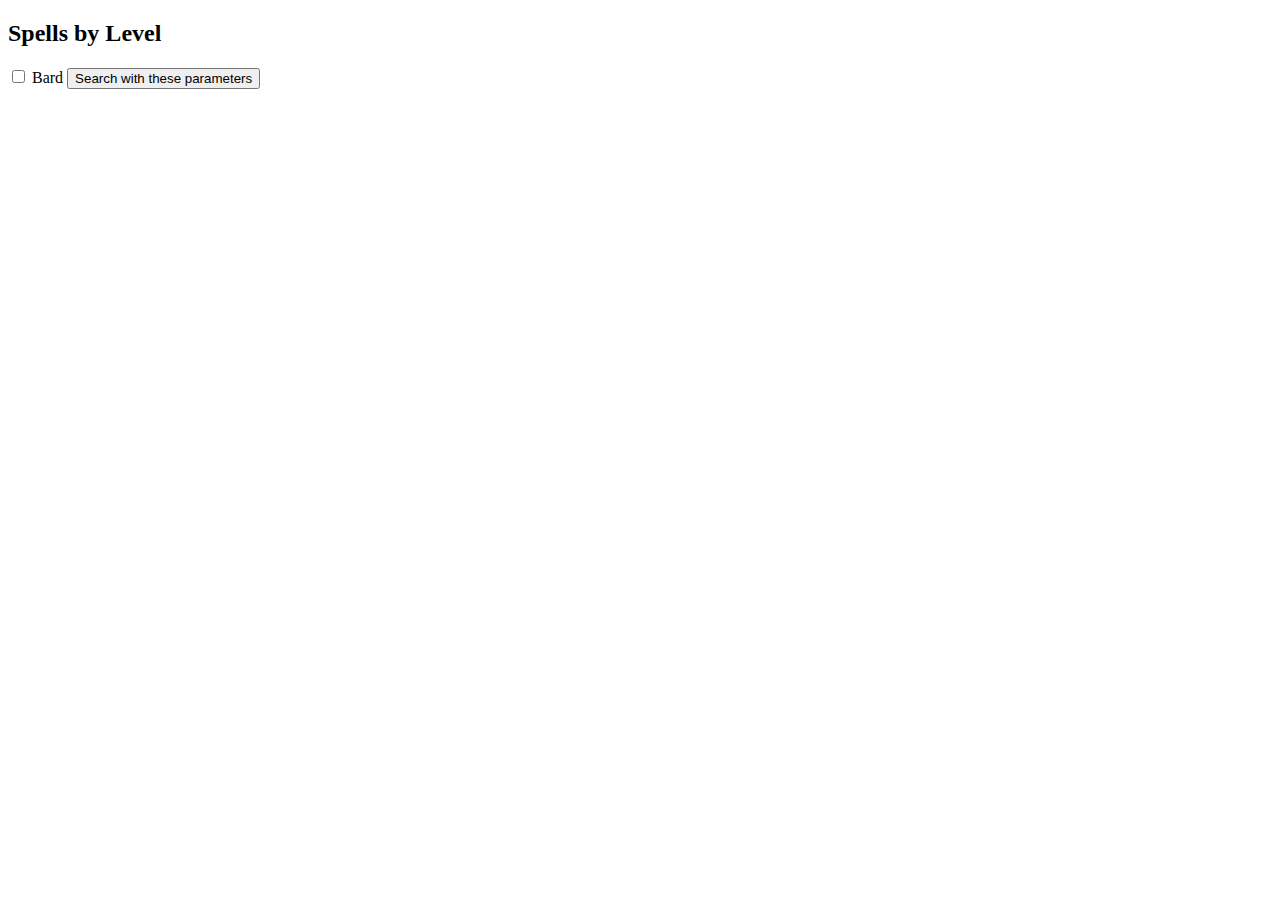
==== index.html @ e581cb8e "Add files via upload" ====
<!DOCTYPE html>
  <html lang="en">
  <head>
    <meta charset="utf-8">
    <meta name="viewport" content="width=device-width, initial-scale=1.0">
   
    <title>D&D 5E Spells</title>
    
    <!-- include an external style sheet -->
    <link rel="stylesheet" href="style.css">  
    
    <!-- include an external JavaScript file -->
    <script src="myscript.js"></script>
  </head>
  
  <body>
    <!-- page content -->
    
		<h2>Spells by Level</h2>
		<div id="classchoice">
		<label>
		<input type="checkbox" value="bard"> Bard
		</label>
		<button onclick="spellsByParameters()">Search with these parameters</button>
		</div>
		<div id="spells">
		
		</div>
		
	<div id="lightbox" >
	<div id="lightboxbg" onclick="closeLightBox()"></div>
      <div id="message">This is a message</div>
	  <div id="lbbutton" onclick="closeLightBox()">Close</div>
	  
    </div>
  </body>
  
</html>
---- style.css ----
h1 {
	color: lime
	
}

#lightbox {
  position:fixed;
  top:0px;
  left:0px;
  width:100%;
  height:100%;
  background-color:none; 
  
}

#lightboxbg {
  position:fixed;
  top:0px;
  left:0px;
  width:100%;
  height:100%;
  background-color:rgba(0,0,0,0.9); 
  
}

#message {
    width:80%;
    padding:20px;
    background-color:grey;
    color:white;
    font-size:1.2rem;
    position: absolute;
    top: 50%;
    left: 50%;
    transform: translate(-50%, -50%);
	max-height: 100vh;
	overflow: auto;

}

#lbbutton {
	padding:10px;
	font-size:1.2rem;
    background-color:#383838;
    color:white;
	position:fixed;
	bottom:15px;
	left:15px;
}

h3{
	margin-bottom: 10px;
}
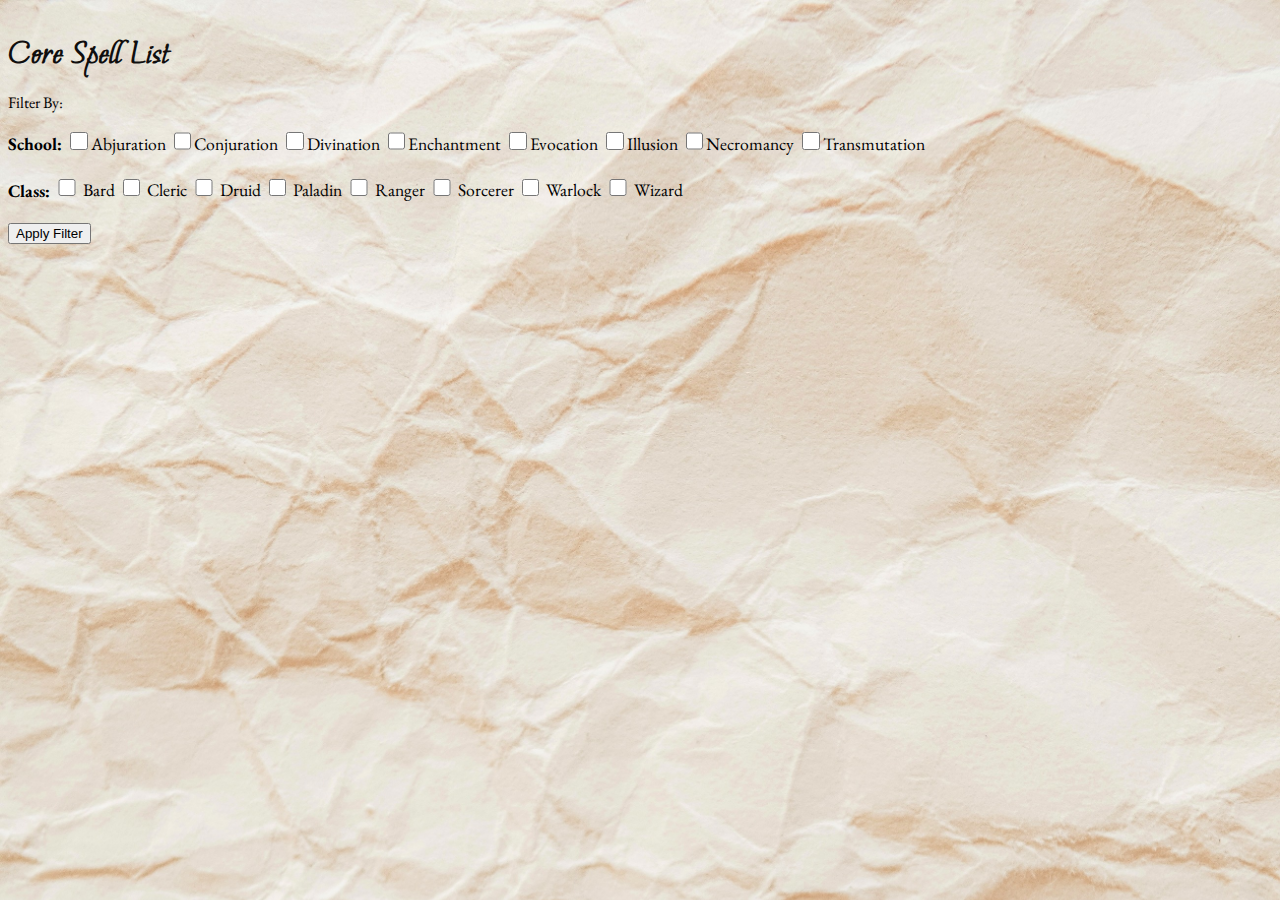
==== commit 79e0ec69: "Add files via upload" ====
--- a/index.html
+++ b/index.html
@@ -16,13 +16,68 @@
   <body>
     <!-- page content -->
     
-		<h2>Spells by Level</h2>
+		<h2>Core Spell List</h2>
+		<p>Filter By:</p>
+		<div id ="schoolchoice">
+		<!-- I know this isn't the most elegant, but it's one less fetch request. The list of magic schools isn't changing. -->
+			<b>School: </b> 
+			<label>
+				<input type="checkbox" class="schoolbox" value="abjuration">Abjuration
+			</label>
+			<label>
+				<input type="checkbox" class="schoolbox" value="conjuration">Conjuration
+			</label>
+			<label>
+				<input type="checkbox" class="schoolbox" value="divination">Divination
+			</label>
+			<label>
+				<input type="checkbox" class="schoolbox" value="enchantment">Enchantment
+			</label>
+			<label>
+				<input type="checkbox" class="schoolbox" value="evocation">Evocation
+			</label>
+			<label>
+				<input type="checkbox" class="schoolbox" value="illusion">Illusion
+			</label>
+			<label>
+				<input type="checkbox" class="schoolbox" value="necromancy">Necromancy
+			</label>
+			<label>
+				<input type="checkbox" class="schoolbox" value="transmutation">Transmutation
+			</label>
+		</div>
+		<br>
 		<div id="classchoice">
-		<label>
-		<input type="checkbox" value="bard"> Bard
-		</label>
-		<button onclick="spellsByParameters()">Search with these parameters</button>
+			<!-- About as inefficient as the school select, but the API only has resources from the Player's Handbook, so anything outside of these classes won't be searchable. -->
+			<b>Class: </b>
+			<label>
+				<input type="checkbox" class="classbox" value="bard"> Bard
+			</label>
+			<label>
+				<input type="checkbox" class="classbox" value="cleric"> Cleric
+			</label>
+			<label>
+				<input type="checkbox" class="classbox" value="druid"> Druid
+			</label>
+			<label>
+				<input type="checkbox" class="classbox" value="paladin"> Paladin
+			</label>
+			<label>
+				<input type="checkbox" class="classbox" value="ranger"> Ranger
+			</label>
+			<label>
+				<input type="checkbox" class="classbox" value="sorcerer"> Sorcerer
+			</label>
+			<label>
+				<input type="checkbox" class="classbox" value="warlock"> Warlock
+			</label>
+			<label>
+				<input type="checkbox" class="classbox" value="wizard"> Wizard
+			</label>
+			<br>
 		</div>
+		<br>
+		<button onclick="spellsByParameters()">Apply Filter</button>
 		<div id="spells">
 		
 		</div>
--- a/style.css
+++ b/style.css
@@ -1,6 +1,41 @@
-h1 {
-	color: lime
-	
+
+@import url('https://fonts.googleapis.com/css2?family=Astloch&family=Moon+Dance&display=swap');
+@import url('https://fonts.googleapis.com/css2?family=EB+Garamond:wght@500&display=swap');
+
+:root{
+	--black: #0F0E0E;
+	--purple: #522B47;
+	--red: #7B0828;
+	--darkred: #5B0808;
+	--lbbg: #89203d;
+	--tan: #fcecdf;
+}
+
+h2 {
+	font-family: "Moon Dance";
+	font-size: 2.2rem;
+	margin-bottom: 0.1rem;
+	color: var(--black);
+}
+
+body{
+	background-image: url(images/paperbg-lc.jpg);
+	background-size: cover;
+	background-attachment: fixed;
+	font-family: "EB Garamond";
+}
+
+label input{
+	width: 1.1rem;
+	height: 1.1rem;
+}
+
+#schoolchoice, #classchoice{
+	font-size: 1.1rem;
+}
+
+label{
+	white-space: nowrap;
 }
 
 #lightbox {
@@ -26,8 +61,11 @@
 #message {
     width:80%;
     padding:20px;
-    background-color:grey;
-    color:white;
+    
+	background-image: url(images/paperbg-lc.jpg);
+	background-size: cover;
+	background-color:var(--tan);
+    color: var(--darkred);
     font-size:1.2rem;
     position: absolute;
     top: 50%;
@@ -36,6 +74,10 @@
 	max-height: 100vh;
 	overflow: auto;
 
+}
+
+.description{
+	padding-bottom: 5rem;
 }
 
 #lbbutton {
@@ -52,3 +94,9 @@
 	margin-bottom: 10px;
 }
 
+a{
+	font-size: 1.1rem;
+	text-decoration: none;
+	margin-bottom:5px;
+	color: var(--red);
+}
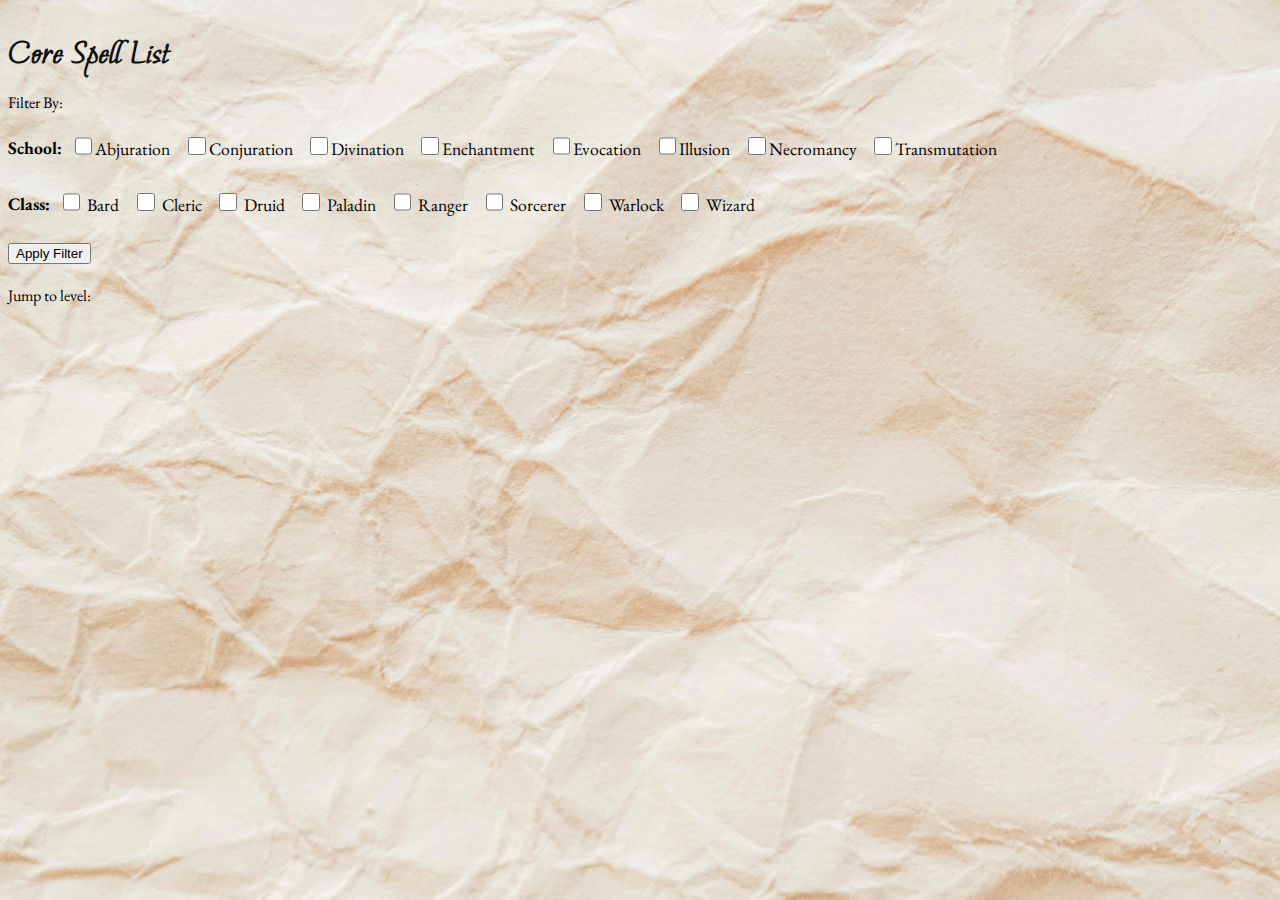
==== commit ba780b36: "Add files via upload" ====
--- a/index.html
+++ b/index.html
@@ -78,13 +78,16 @@
 		</div>
 		<br>
 		<button onclick="spellsByParameters()">Apply Filter</button>
+		<br><br>
+		<div id="levellinks">Jump to level: </div>
 		<div id="spells">
 		
 		</div>
 		
 	<div id="lightbox" >
 	<div id="lightboxbg" onclick="closeLightBox()"></div>
-      <div id="message">This is a message</div>
+      <div id="message">Preparing Spells...</div> 
+	  <!-- ^^ The site uses a lot of fetch requests, so it can take a couple seconds to load. This looks nice while loading. -->
 	  <div id="lbbutton" onclick="closeLightBox()">Close</div>
 	  
     </div>
--- a/style.css
+++ b/style.css
@@ -1,5 +1,5 @@
 
-@import url('https://fonts.googleapis.com/css2?family=Astloch&family=Moon+Dance&display=swap');
+@import url('https://fonts.googleapis.com/css2?family=Moon+Dance&display=swap');
 @import url('https://fonts.googleapis.com/css2?family=EB+Garamond:wght@500&display=swap');
 
 :root{
@@ -12,7 +12,7 @@
 }
 
 h2 {
-	font-family: "Moon Dance";
+	font-family: "Moon Dance", serif; /* Not a serif font, but TNR is better to default to than Comic Sans */
 	font-size: 2.2rem;
 	margin-bottom: 0.1rem;
 	color: var(--black);
@@ -22,7 +22,7 @@
 	background-image: url(images/paperbg-lc.jpg);
 	background-size: cover;
 	background-attachment: fixed;
-	font-family: "EB Garamond";
+	font-family: "EB Garamond", serif;
 }
 
 label input{
@@ -36,6 +36,9 @@
 
 label{
 	white-space: nowrap;
+	display: inline-block;
+	margin: 0.3rem;
+	
 }
 
 #lightbox {
@@ -92,11 +95,31 @@
 
 h3{
 	margin-bottom: 10px;
+	
 }
 
 a{
-	font-size: 1.1rem;
+	font-size: 1.2rem;
 	text-decoration: none;
-	margin-bottom:5px;
 	color: var(--red);
 }
+
+#levellinks a{
+	margin-right: 1rem;
+	padding: 0.3rem;
+}
+
+#spells a{
+	display: block;
+	margin-left:2rem;
+	padding-bottom: 0.6rem;
+	padding-top: 0.6rem;
+}
+
+
+/* Desktop Version */
+@media (min-width: 768px) {
+	#spells a{
+		padding: 0.1rem;
+	}
+}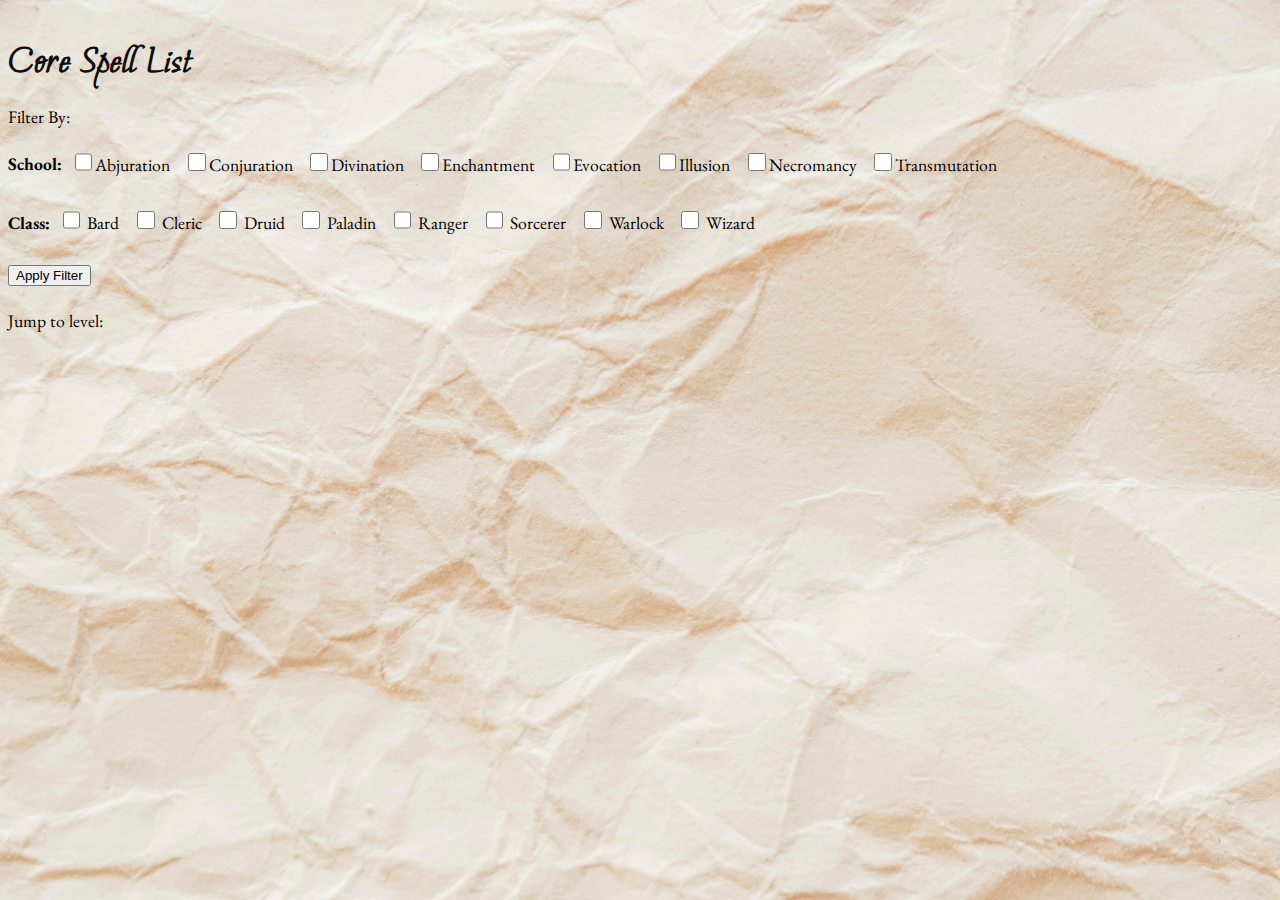
==== commit 2cdd8dae: "Update index.html" ====
--- a/index.html
+++ b/index.html
@@ -2,12 +2,14 @@
   <html lang="en">
   <head>
     <meta charset="utf-8">
+	<meta name="theme-color" content="#3e2169"/>
     <meta name="viewport" content="width=device-width, initial-scale=1.0">
    
     <title>D&D 5E Spells</title>
     
     <!-- include an external style sheet -->
     <link rel="stylesheet" href="style.css">  
+	<link rel="manifest" href="manifest.json">
     
     <!-- include an external JavaScript file -->
     <script src="myscript.js"></script>
@@ -93,4 +95,4 @@
     </div>
   </body>
   
-</html>+</html>
--- a/style.css
+++ b/style.css
@@ -13,7 +13,7 @@
 
 h2 {
 	font-family: "Moon Dance", serif; /* Not a serif font, but TNR is better to default to than Comic Sans */
-	font-size: 2.2rem;
+	font-size: 2.5rem;
 	margin-bottom: 0.1rem;
 	color: var(--black);
 }
@@ -23,6 +23,7 @@
 	background-size: cover;
 	background-attachment: fixed;
 	font-family: "EB Garamond", serif;
+	font-size: 1.1rem;
 }
 
 label input{
@@ -122,4 +123,4 @@
 	#spells a{
 		padding: 0.1rem;
 	}
-}+}
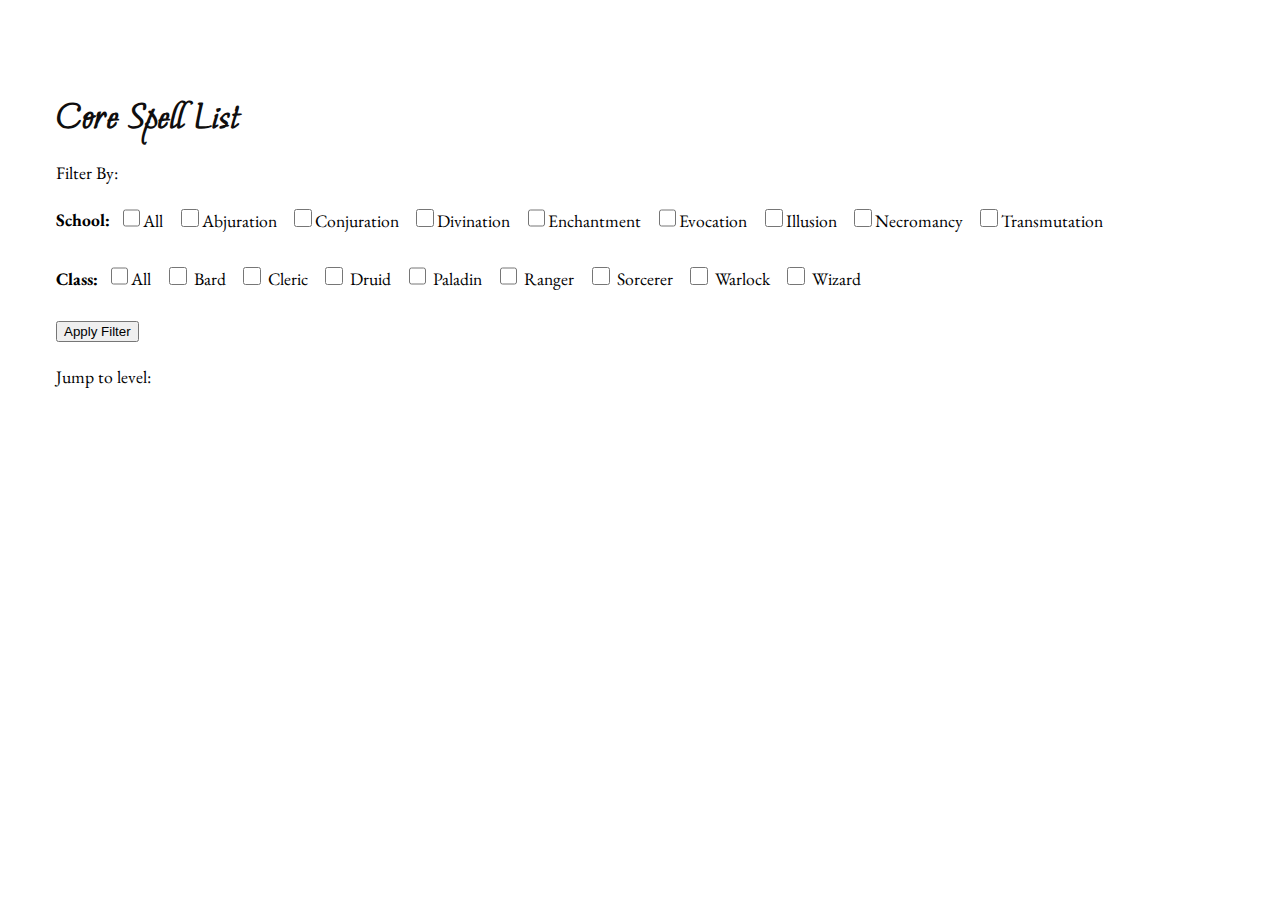
==== commit 36af781e: "Add files via upload" ====
--- a/index.html
+++ b/index.html
@@ -23,6 +23,9 @@
 		<div id ="schoolchoice">
 		<!-- I know this isn't the most elegant, but it's one less fetch request. The list of magic schools isn't changing. -->
 			<b>School: </b> 
+			<label>
+				<input type="checkbox" name="allbox" onclick="selectAll('s')" class="schoolbox" value="all">All
+			</label>
 			<label>
 				<input type="checkbox" class="schoolbox" value="abjuration">Abjuration
 			</label>
@@ -52,6 +55,9 @@
 		<div id="classchoice">
 			<!-- About as inefficient as the school select, but the API only has resources from the Player's Handbook, so anything outside of these classes won't be searchable. -->
 			<b>Class: </b>
+			<label>
+				<input type="checkbox" name="allbox" onclick="selectAll('c')" class="classbox" value="all">All
+			</label>
 			<label>
 				<input type="checkbox" class="classbox" value="bard"> Bard
 			</label>
--- a/style.css
+++ b/style.css
@@ -19,11 +19,12 @@
 }
 
 body{
-	background-image: url(images/paperbg-lc.jpg);
+	background-image: url(images/paperbg-lrc.jpg);
 	background-size: cover;
 	background-attachment: fixed;
 	font-family: "EB Garamond", serif;
 	font-size: 1.1rem;
+	padding: 0.5rem;
 }
 
 label input{
@@ -66,7 +67,7 @@
     width:80%;
     padding:20px;
     
-	background-image: url(images/paperbg-lc.jpg);
+	background-image: url(images/paperbg-lrc.jpg);
 	background-size: cover;
 	background-color:var(--tan);
     color: var(--darkred);
@@ -96,6 +97,7 @@
 
 h3{
 	margin-bottom: 10px;
+	color: var(--black);
 	
 }
 
@@ -120,6 +122,9 @@
 
 /* Desktop Version */
 @media (min-width: 768px) {
+	body{
+		padding: 3rem;
+	}
 	#spells a{
 		padding: 0.1rem;
 	}
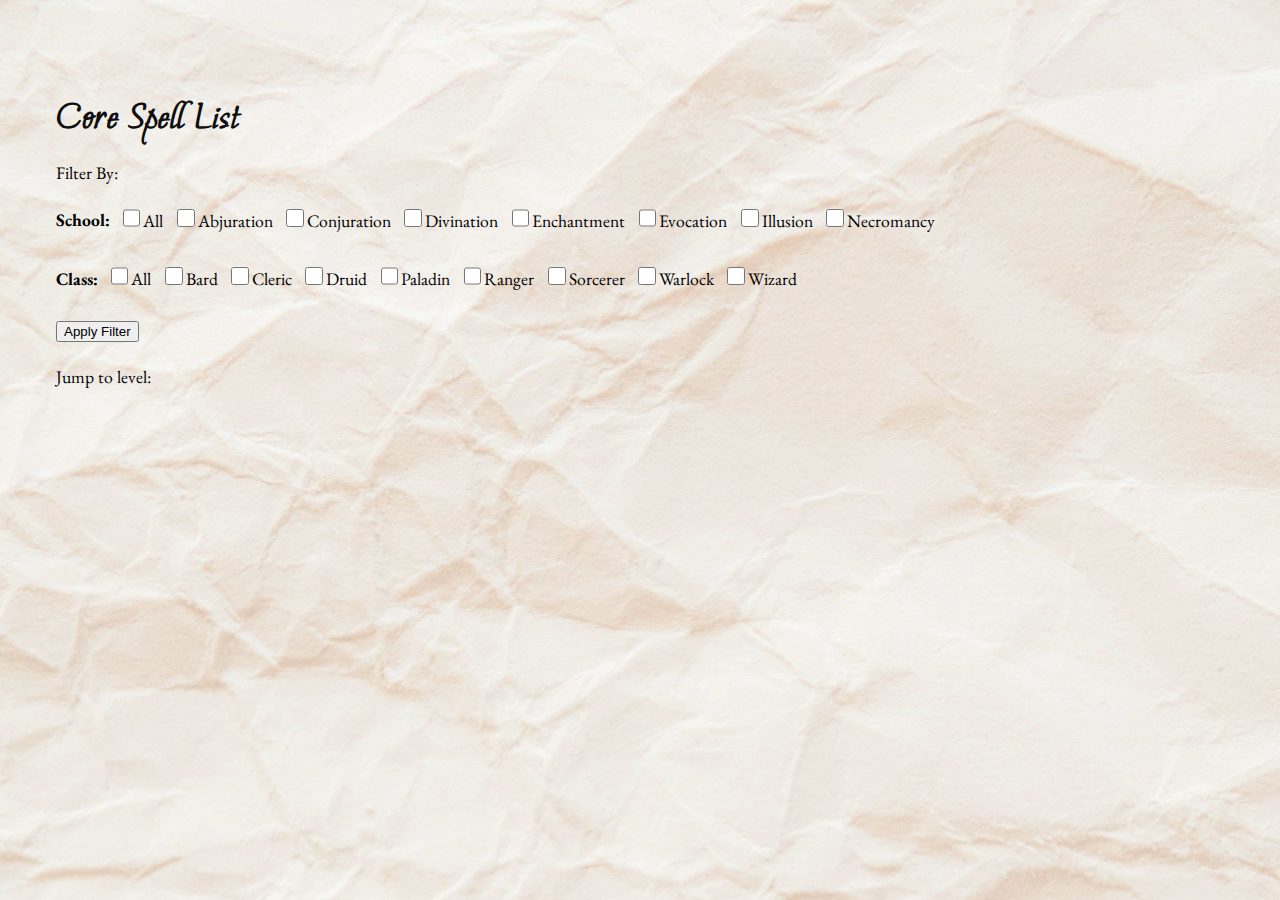
==== commit 8f25e4ff: "Add files via upload" ====
--- a/index.html
+++ b/index.html
@@ -20,70 +20,9 @@
     
 		<h2>Core Spell List</h2>
 		<p>Filter By:</p>
-		<div id ="schoolchoice">
-		<!-- I know this isn't the most elegant, but it's one less fetch request. The list of magic schools isn't changing. -->
-			<b>School: </b> 
-			<label>
-				<input type="checkbox" name="allbox" onclick="selectAll('s')" class="schoolbox" value="all">All
-			</label>
-			<label>
-				<input type="checkbox" class="schoolbox" value="abjuration">Abjuration
-			</label>
-			<label>
-				<input type="checkbox" class="schoolbox" value="conjuration">Conjuration
-			</label>
-			<label>
-				<input type="checkbox" class="schoolbox" value="divination">Divination
-			</label>
-			<label>
-				<input type="checkbox" class="schoolbox" value="enchantment">Enchantment
-			</label>
-			<label>
-				<input type="checkbox" class="schoolbox" value="evocation">Evocation
-			</label>
-			<label>
-				<input type="checkbox" class="schoolbox" value="illusion">Illusion
-			</label>
-			<label>
-				<input type="checkbox" class="schoolbox" value="necromancy">Necromancy
-			</label>
-			<label>
-				<input type="checkbox" class="schoolbox" value="transmutation">Transmutation
-			</label>
-		</div>
+		<div id ="schoolchoice"></div>
 		<br>
-		<div id="classchoice">
-			<!-- About as inefficient as the school select, but the API only has resources from the Player's Handbook, so anything outside of these classes won't be searchable. -->
-			<b>Class: </b>
-			<label>
-				<input type="checkbox" name="allbox" onclick="selectAll('c')" class="classbox" value="all">All
-			</label>
-			<label>
-				<input type="checkbox" class="classbox" value="bard"> Bard
-			</label>
-			<label>
-				<input type="checkbox" class="classbox" value="cleric"> Cleric
-			</label>
-			<label>
-				<input type="checkbox" class="classbox" value="druid"> Druid
-			</label>
-			<label>
-				<input type="checkbox" class="classbox" value="paladin"> Paladin
-			</label>
-			<label>
-				<input type="checkbox" class="classbox" value="ranger"> Ranger
-			</label>
-			<label>
-				<input type="checkbox" class="classbox" value="sorcerer"> Sorcerer
-			</label>
-			<label>
-				<input type="checkbox" class="classbox" value="warlock"> Warlock
-			</label>
-			<label>
-				<input type="checkbox" class="classbox" value="wizard"> Wizard
-			</label>
-			<br>
-		</div>
+		<div id="classchoice"></div>
 		<br>
 		<button onclick="spellsByParameters()">Apply Filter</button>
 		<br><br>
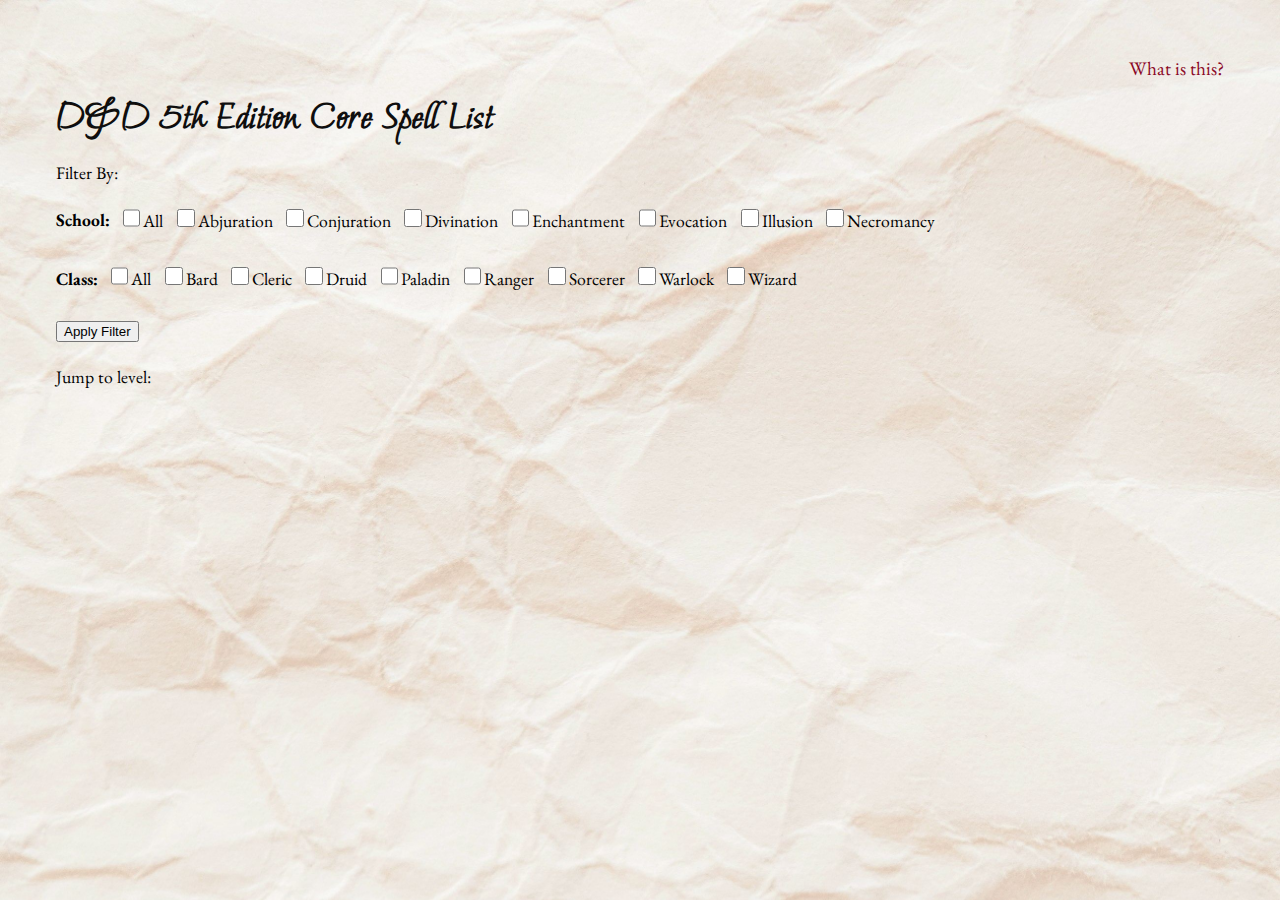
==== commit a8b954bd: "exported from glitch because they don't understand files" ====
--- a/index.html
+++ b/index.html
@@ -1,43 +1,45 @@
-<!DOCTYPE html>
-  <html lang="en">
-  <head>
-    <meta charset="utf-8">
-	<meta name="theme-color" content="#3e2169"/>
-    <meta name="viewport" content="width=device-width, initial-scale=1.0">
-   
-    <title>D&D 5E Spells</title>
-    
-    <!-- include an external style sheet -->
-    <link rel="stylesheet" href="style.css">  
-	<link rel="manifest" href="manifest.json">
-    
-    <!-- include an external JavaScript file -->
-    <script src="myscript.js"></script>
-  </head>
-  
-  <body>
-    <!-- page content -->
-    
-		<h2>Core Spell List</h2>
-		<p>Filter By:</p>
-		<div id ="schoolchoice"></div>
-		<br>
-		<div id="classchoice"></div>
-		<br>
-		<button onclick="spellsByParameters()">Apply Filter</button>
-		<br><br>
-		<div id="levellinks">Jump to level: </div>
-		<div id="spells">
-		
-		</div>
-		
-	<div id="lightbox" >
-	<div id="lightboxbg" onclick="closeLightBox()"></div>
-      <div id="message">Preparing Spells...</div> 
-	  <!-- ^^ The site uses a lot of fetch requests, so it can take a couple seconds to load. This looks nice while loading. -->
-	  <div id="lbbutton" onclick="closeLightBox()">Close</div>
-	  
-    </div>
-  </body>
-  
-</html>
+<!DOCTYPE html>
+  <html lang="en">
+  <head>
+    <meta charset="utf-8">
+	<meta name="theme-color" content="#3e2169"/>
+    <meta name="viewport" content="width=device-width, initial-scale=1.0">
+   
+    <title>D&D 5E Spells</title>
+    
+    <!-- include an external style sheet -->
+    <link rel="stylesheet" href="style.css">  
+	<link rel="manifest" href="manifest.json">
+    <link rel="apple-touch-icon" href="/icons/icon-192x192.png">
+    
+    <!-- include an external JavaScript file -->
+    <script src="myscript.js"></script>
+  </head>
+  
+  <body>
+    <!-- page content -->
+    
+    <a href="javascript:intro()" id="introlink">What is this?</a>
+		<h2>D&D 5th Edition Core Spell List</h2>
+		<p>Filter By:</p>
+		<div id ="schoolchoice"></div>
+		<br>
+		<div id="classchoice"></div>
+		<br>
+		<button onclick="spellsByParameters()">Apply Filter</button>
+		<br><br>
+		<div id="levellinks">Jump to level: </div>
+		<div id="spells">
+		
+		</div>
+		
+	<div id="lightbox" >
+	<div id="lightboxbg" onclick="closeLightBox()"></div>
+      <div id="message">Preparing Spells...</div> 
+	  <!-- ^^ The site uses a lot of fetch requests, so it can take a couple seconds to load. This looks nice while loading. -->
+	  <div id="lbbutton" onclick="closeLightBox()">Close</div>
+	  
+    </div>
+  </body>
+  
+</html>
--- a/style.css
+++ b/style.css
@@ -1,131 +1,133 @@
-
-@import url('https://fonts.googleapis.com/css2?family=Moon+Dance&display=swap');
-@import url('https://fonts.googleapis.com/css2?family=EB+Garamond:wght@500&display=swap');
-
-:root{
-	--black: #0F0E0E;
-	--purple: #522B47;
-	--red: #7B0828;
-	--darkred: #5B0808;
-	--lbbg: #89203d;
-	--tan: #fcecdf;
-}
-
-h2 {
-	font-family: "Moon Dance", serif; /* Not a serif font, but TNR is better to default to than Comic Sans */
-	font-size: 2.5rem;
-	margin-bottom: 0.1rem;
-	color: var(--black);
-}
-
-body{
-	background-image: url(images/paperbg-lrc.jpg);
-	background-size: cover;
-	background-attachment: fixed;
-	font-family: "EB Garamond", serif;
-	font-size: 1.1rem;
-	padding: 0.5rem;
-}
-
-label input{
-	width: 1.1rem;
-	height: 1.1rem;
-}
-
-#schoolchoice, #classchoice{
-	font-size: 1.1rem;
-}
-
-label{
-	white-space: nowrap;
-	display: inline-block;
-	margin: 0.3rem;
-	
-}
-
-#lightbox {
-  position:fixed;
-  top:0px;
-  left:0px;
-  width:100%;
-  height:100%;
-  background-color:none; 
-  
-}
-
-#lightboxbg {
-  position:fixed;
-  top:0px;
-  left:0px;
-  width:100%;
-  height:100%;
-  background-color:rgba(0,0,0,0.9); 
-  
-}
-
-#message {
-    width:80%;
-    padding:20px;
-    
-	background-image: url(images/paperbg-lrc.jpg);
-	background-size: cover;
-	background-color:var(--tan);
-    color: var(--darkred);
-    font-size:1.2rem;
-    position: absolute;
-    top: 50%;
-    left: 50%;
-    transform: translate(-50%, -50%);
-	max-height: 100vh;
-	overflow: auto;
-
-}
-
-.description{
-	padding-bottom: 5rem;
-}
-
-#lbbutton {
-	padding:10px;
-	font-size:1.2rem;
-    background-color:#383838;
-    color:white;
-	position:fixed;
-	bottom:15px;
-	left:15px;
-}
-
-h3{
-	margin-bottom: 10px;
-	color: var(--black);
-	
-}
-
-a{
-	font-size: 1.2rem;
-	text-decoration: none;
-	color: var(--red);
-}
-
-#levellinks a{
-	margin-right: 1rem;
-	padding: 0.3rem;
-}
-
-#spells a{
-	display: block;
-	margin-left:2rem;
-	padding-bottom: 0.6rem;
-	padding-top: 0.6rem;
-}
-
-
-/* Desktop Version */
-@media (min-width: 768px) {
-	body{
-		padding: 3rem;
-	}
-	#spells a{
-		padding: 0.1rem;
-	}
-}
+
+@import url('https://fonts.googleapis.com/css2?family=Moon+Dance&display=swap');
+@import url('https://fonts.googleapis.com/css2?family=EB+Garamond:wght@500&display=swap');
+
+:root{
+	--black: #0F0E0E;
+	--red: #8B0828;
+	--darkred: #6B0808;
+	--tan: #fcecdf;
+}
+
+h2 {
+	font-family: "Moon Dance", serif; /* Not a serif font, but TNR is better to default to than Comic Sans */
+	font-size: 2.5rem;
+	margin-bottom: 0.1rem;
+	color: var(--black);
+}
+
+body{
+	background-image: url(images/paperbg-lrc.jpg);
+	background-size: cover;
+	background-attachment: fixed;
+	font-family: "EB Garamond", serif;
+	font-size: 1.1rem;
+	padding: 0.5rem;
+}
+
+label input{
+	width: 1.1rem;
+	height: 1.1rem;
+}
+
+#schoolchoice, #classchoice{
+	font-size: 1.1rem;
+}
+
+label{
+	white-space: nowrap;
+	display: inline-block;
+	margin: 0.3rem;
+	
+}
+
+#lightbox {
+  position:fixed;
+  top:0px;
+  left:0px;
+  width:100%;
+  height:100%;
+  background-color:none; 
+  
+}
+
+#lightboxbg {
+  position:fixed;
+  top:0px;
+  left:0px;
+  width:100%;
+  height:100%;
+  background-color:rgba(0,0,0,0.9); 
+  
+}
+
+#message {
+    width:80%;
+    padding:20px;
+    
+	background-image: url(images/paperbg-lrc.jpg);
+	background-size: cover;
+	background-color:var(--tan);
+    color: var(--darkred);
+    font-size:1.2rem;
+    position: absolute;
+    top: 50%;
+    left: 50%;
+    transform: translate(-50%, -50%);
+	max-height: 100vh;
+	overflow: auto;
+
+}
+
+.description{
+	padding-bottom: 5rem;
+}
+
+#lbbutton {
+	padding:10px;
+	font-size:1.2rem;
+    background-color:#383838;
+    color:white;
+	position:fixed;
+	bottom:15px;
+	left:15px;
+}
+
+h3{
+	margin-bottom: 10px;
+	color: var(--black);
+	
+}
+
+a{
+	font-size: 1.2rem;
+	text-decoration: none;
+	color: var(--red);
+}
+
+#introlink{
+  float: right;
+}
+
+#levellinks a{
+	margin-right: 0.8rem;
+	padding: 0.3rem;
+}
+
+#spells a{
+	display: block;
+	margin-left:2rem;
+	padding-bottom: 0.6rem;
+	padding-top: 0.6rem;
+}
+
+
+/* Desktop Version */
+@media (min-width: 768px) {
+	body{
+		padding: 3rem;
+	}
+	#spells a{
+		padding: 0.1rem;
+	}
+}
